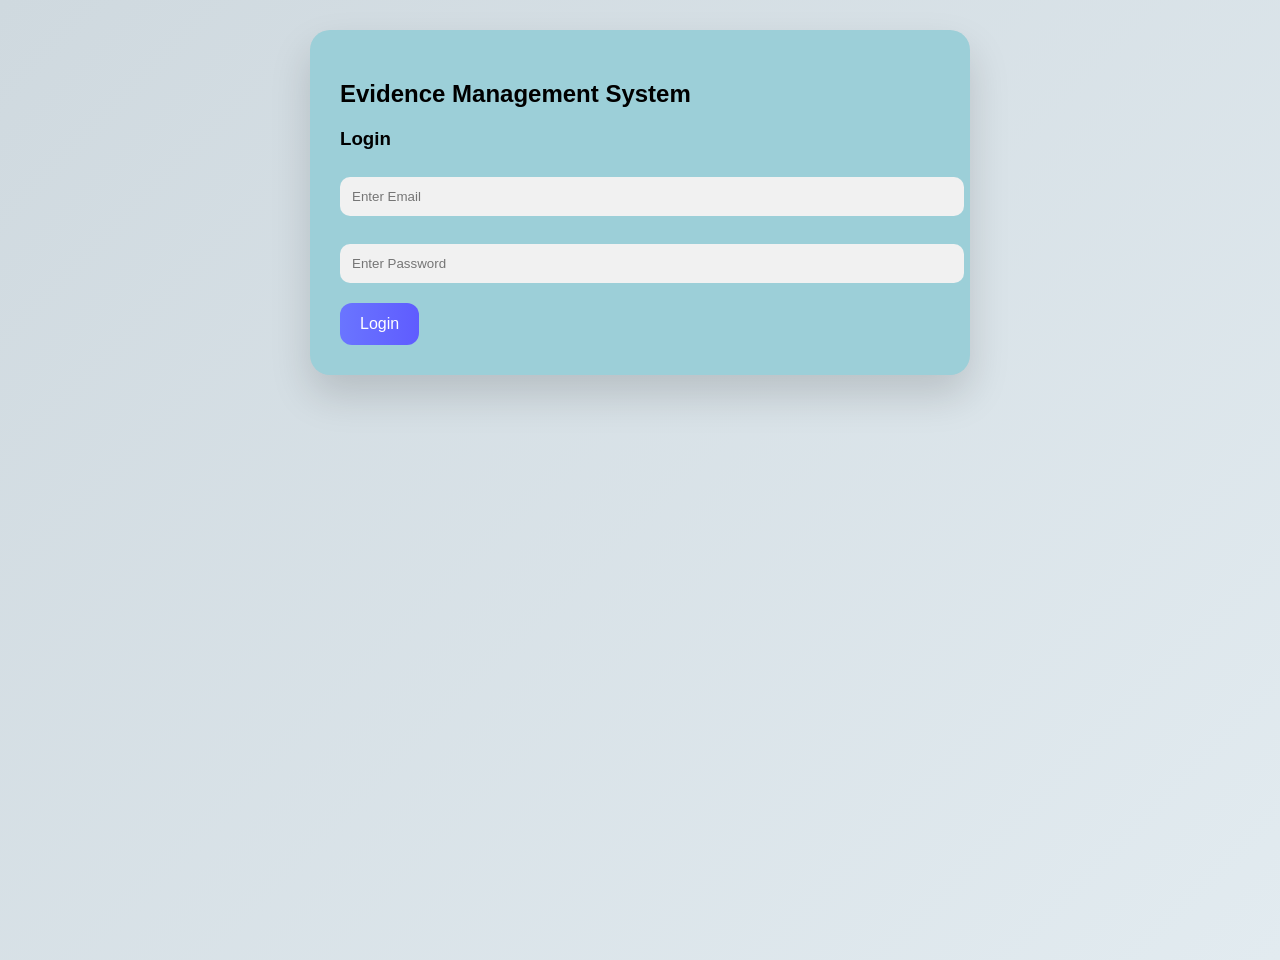
==== admin.html @ 3818bc6a "Initial frontend commit" ====
<!DOCTYPE html>
<html>
<head>
    <title>Admin Panel</title>
    <link rel="stylesheet" href="style.css">
</head>
<body>

<div class="container">
    <h2>🛡 Admin Control Panel</h2>

    <div id="userList"></div>

    <button onclick="logout()">Logout</button>
</div>

<script src="js/auth.js"></script>
<script src="js/admin.js"></script>
</body>
</html>
---- style.css ----
body {

margin: 0;

font-family: 'Segoe UI', sans-serif;

background: linear-gradient(135deg, #cfd9df, #e2ebf0);

min-height: 100vh;

padding: 30px;

}

h1{

text-align:center;

margin-bottom:30px;

}

/* CARD */

.card {

background: #9ccfd8;

padding: 30px;

border-radius: 20px;

max-width: 600px;

margin: auto;

margin-bottom: 20px;

box-shadow: 0 20px 40px rgba(0,0,0,0.15);

text-align: left;

}

/* INPUT */

input {

width: 100%;

padding: 12px;

margin: 8px 0 20px 0;

border-radius: 10px;

border: none;

background: #f1f1f1;

}

/* BUTTON */

button {

padding: 12px 20px;

border: none;

border-radius: 12px;

background: linear-gradient(to right, #6a75ff, #5f5cff);

color: white;

font-size: 16px;

cursor: pointer;

}

button:hover {

opacity: 0.9;

}

/* TIMELINE */

.timeline-item{

background:white;

padding:10px;

border-left:4px solid #5f5cff;

margin-bottom:10px;

border-radius:6px;

}

/* EVIDENCE CARD */

.evidence-card{

background:#ffffff;

padding:15px;

border-radius:10px;

margin-bottom:10px;

box-shadow:0 5px 10px rgba(0,0,0,0.1);

}
.status{

padding:5px 10px;

border-radius:10px;

color:white;

font-size:12px;

display:inline-block;

margin-bottom:10px;

}

.status-uploaded{

background:orange;

}

.status-verified{

background:green;

}

.status-tampered{

background:red;

}
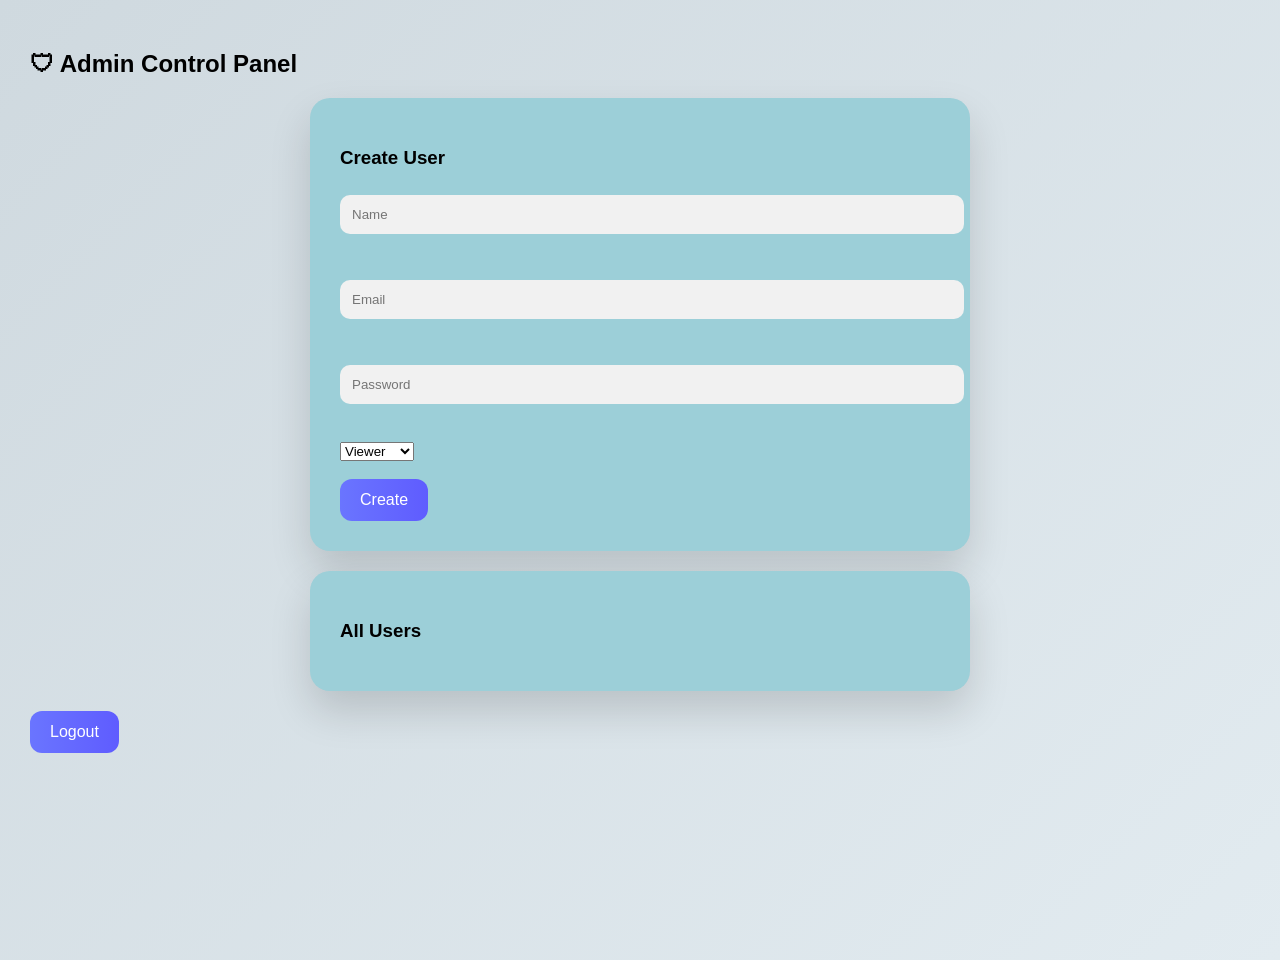
==== commit 32d3e476: "fixed users" ====
--- a/admin.html
+++ b/admin.html
@@ -9,7 +9,29 @@
 <div class="container">
     <h2>🛡 Admin Control Panel</h2>
 
-    <div id="userList"></div>
+    <!-- ✅ CREATE USER -->
+    <div class="card">
+        <h3>Create User</h3>
+
+        <input id="name" placeholder="Name"><br><br>
+        <input id="email" placeholder="Email"><br><br>
+        <input id="password" placeholder="Password"><br><br>
+
+        <select id="role">
+            <option value="viewer">Viewer</option>
+            <option value="officer">Officer</option>
+            <option value="forensic">Forensic</option>
+            <option value="admin">Admin</option>
+        </select><br><br>
+
+        <button onclick="createUser()">Create</button>
+    </div>
+
+    <!-- ✅ USER LIST -->
+    <div class="card">
+        <h3>All Users</h3>
+        <div id="userList"></div>
+    </div>
 
     <button onclick="logout()">Logout</button>
 </div>
